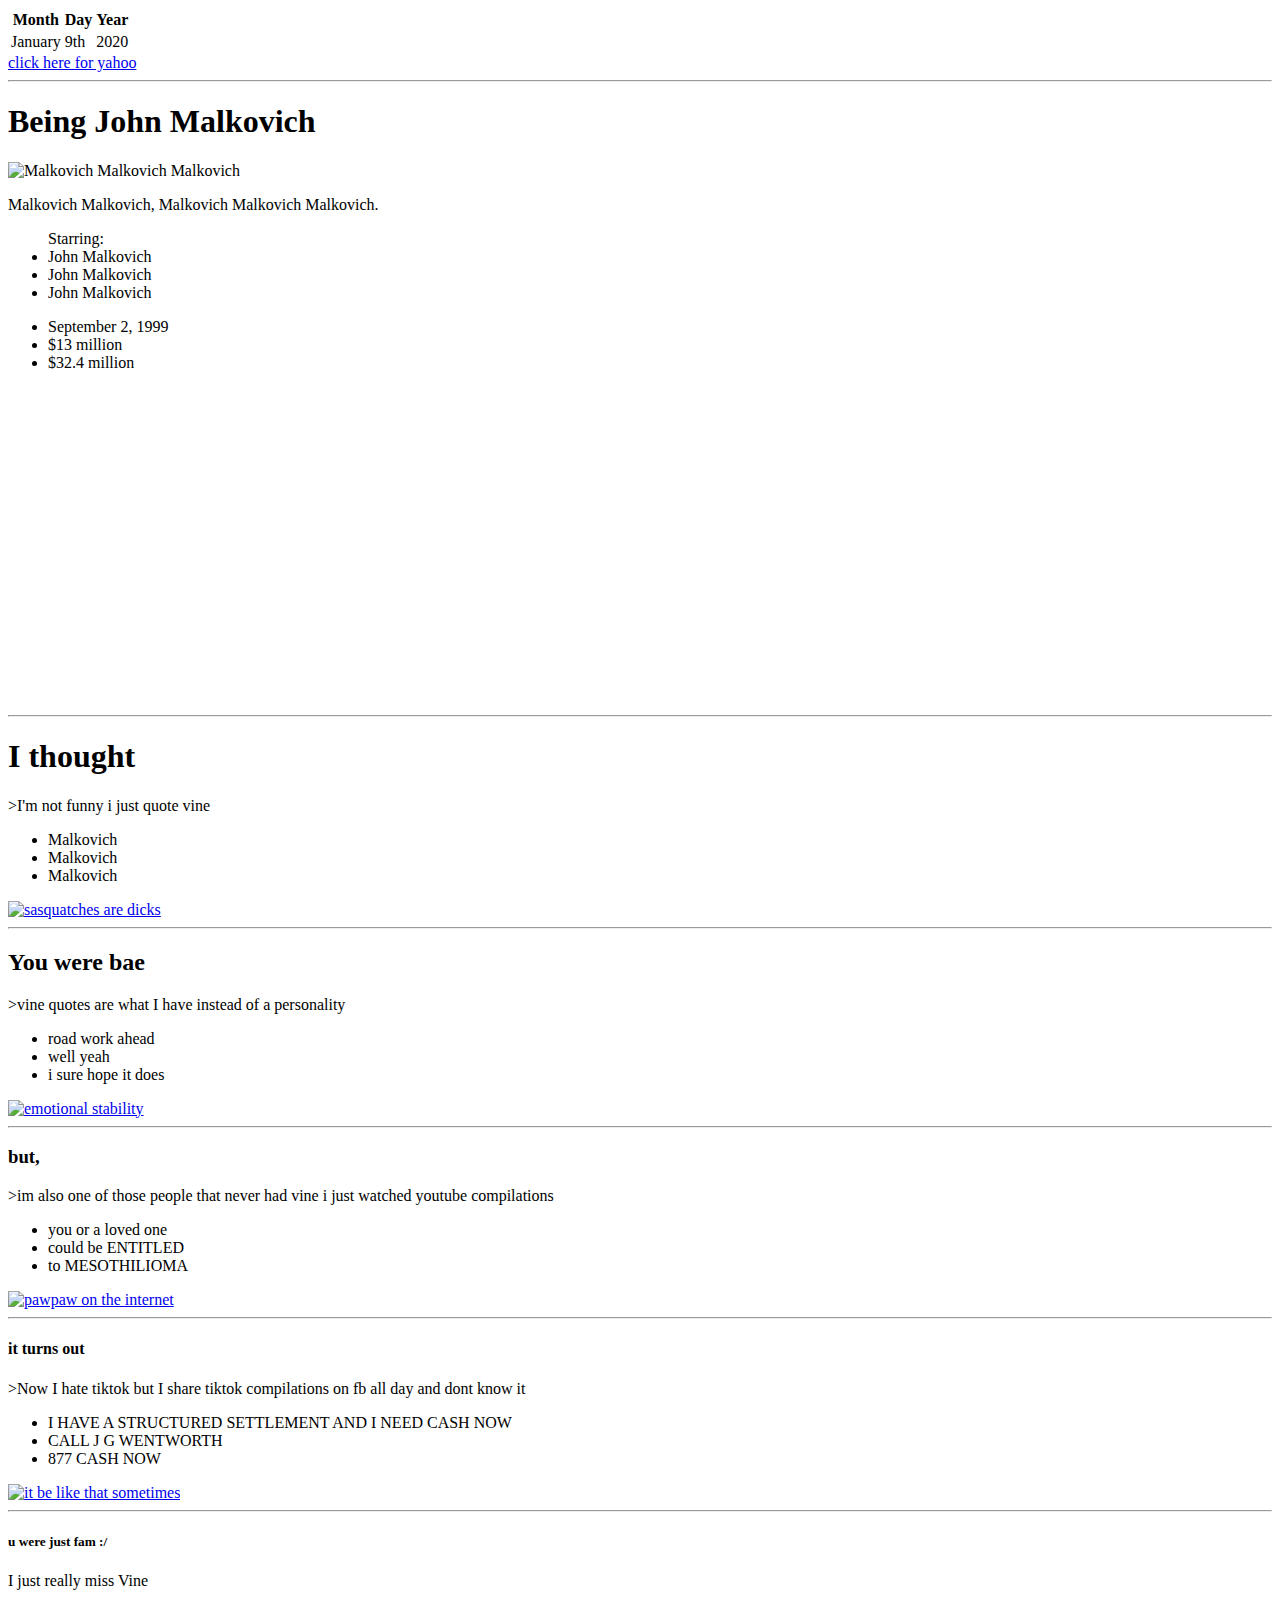
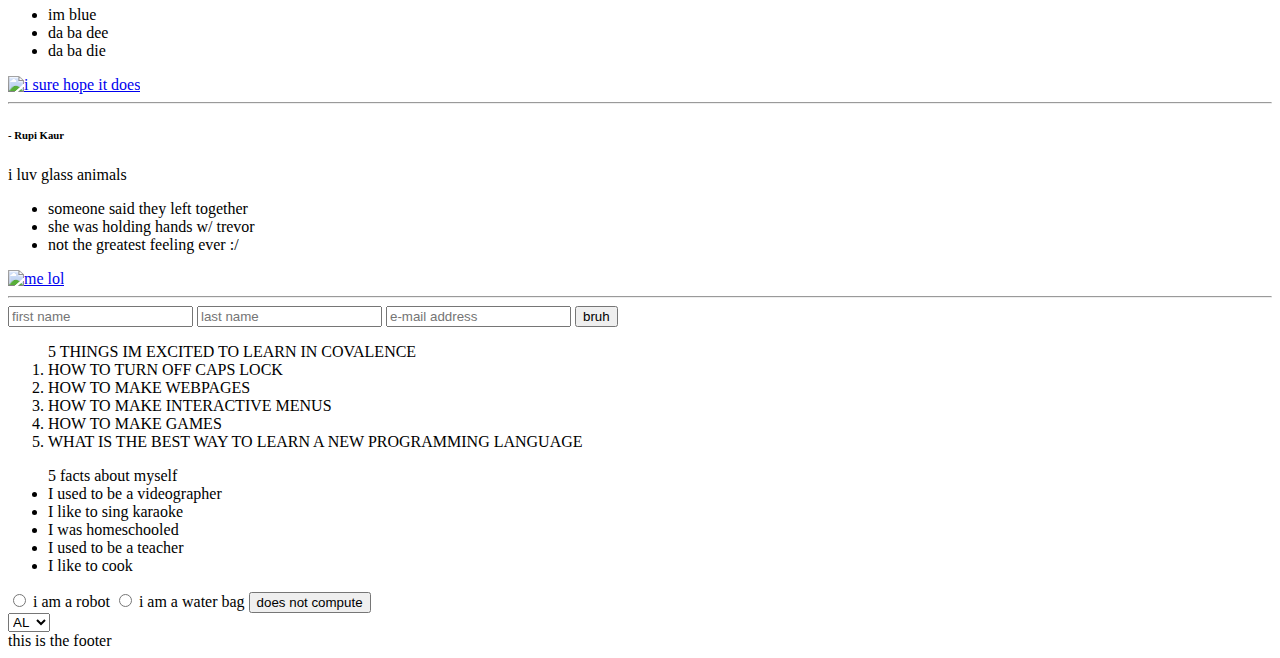
==== index.html @ cfdbe989 "Add files via upload" ====
<!DOCTYPE html>
<html>

<head>
    <title>Hewwo world!</title>

</head>

<body>
    <div>
        <table>
            <tr>
                <th>Month</th>
                <th>Day</th>
                <th>Year</th>
            </tr>
            <tr>
                <td>January</td>
                <td>9th</td>
                <td>2020</td>
            </tr>
        </table>
        <a href="https://google.com">click here for yahoo</a>
        <hr>
    </div>
    <div>
        <h1>Being John Malkovich</h1>
        <img src="poster.jpg" alt="Malkovich Malkovich Malkovich" height="500px">
        <p>Malkovich Malkovich, Malkovich Malkovich Malkovich.</p>
        <ul>
            Starring:
            <li>John Malkovich</li>
            <li>John Malkovich</li>
            <li>John Malkovich</li>
        </ul>
        <ul>
            <li>September 2, 1999</li>
            <li>$13 million</li>
            <li>$32.4 million</li>
        </ul>
        <!-- <video src="https://youtu.be/Ilpev8JXJHQ"></video> -->
        <iframe width="560" height="315" src="https://www.youtube.com/embed/lIpev8JXJHQ" frameborder="0"
            allow="accelerometer; autoplay; encrypted-media; gyroscope; picture-in-picture" allowfullscreen></iframe>
        <hr>
    </div>
    <div>
        <header>
            <section>
                <!--they told me to be funny-->
                <h1>I thought</h1>
                <p>>I'm not funny i just quote vine</p>
                <ul>
                    <li>Malkovich</li>
                    <li>Malkovich</li>
                    <li>Malkovich</li>
                </ul>
                <a href="bigfoot.jpeg"><img src="bigfoot.jpeg" alt="sasquatches are dicks" height="500px"></a>
            </section>
            <hr>
            <section>
                <!--my personality-->
                <h2>You were bae</h2>
                <p>>vine quotes are what I have instead of a personality</p>
                <ul>
                    <li>road work ahead</li>
                    <li>well yeah</li>
                    <li>i sure hope it does</li>
                </ul>
                <a href="lemonade.jpg"><img src="lemonade.jpg" alt="emotional stability" height="500px"></a>
            </section>
            <hr>
            <section>
                <!--now for some sardonic social commentary-->
                <h3>but,</h3>
                <p>>im also one of those people that never had vine i just watched youtube compilations</p>
                <ul>
                    <li>you or a loved one</li>
                    <li>could be ENTITLED</li>
                    <li>to MESOTHILIOMA</li>
                </ul>
                <a href="computer.gif"><img src="computer.gif" alt="pawpaw on the internet" height="250px"></a>
            </section>
            <hr>
            <!--now for the irony-->
            <section>
                <h4>it turns out</h4>
                <p>>Now I hate tiktok but I share tiktok compilations on fb all day and dont know it</p>
                <ul>
                    <li>I HAVE A STRUCTURED SETTLEMENT AND I NEED CASH NOW</li>
                    <li>CALL J G WENTWORTH</li>
                    <li>877 CASH NOW</li>
                </ul>
                <a href="nekocat.gif"><img src="nekocat.gif" alt="it be like that sometimes" height="500px"></a>
            </section>
            <hr>
            <section>
                <!--"I just really miss vine" headass-->
                <h5>u were just fam :/</h5>
                <p>I just really miss Vine</p>
                <ul>
                    <li>im blue</li>
                    <li>da ba dee</li>
                    <li>da ba die</li>
                </ul>
                <a href="roadwork.gif"><img src="roadwork.gif" alt="i sure hope it does" height="500px"></a>
            </section>
            <hr>
            <section>
                <!--milk and honey was good tho-->
                <h6>- Rupi Kaur</h6>
                <p>i luv glass animals</p>
                <ul>
                    <li>someone said they left together</li>
                    <li>she was holding hands w/ trevor</li>
                    <li>not the greatest feeling ever :/</li>
                </ul>
                <a href="roadwerk.jpeg"><img src="roadwerk.jpeg" alt="me lol" height="500px"></a>
            </section>
            <hr>
        </header>
        <main>
            <article>

                <form action="">
                    <input type="first name" name="first name" placeholder="first name">
                    <input type="last name" name="last name" placeholder="last name">
                    <input type="email" name="email" placeholder="e-mail address">
                    <button type="submit">bruh</button>
                </form>
            </article>
            <section>
                <ol>
                    <!--5 things im excited to learn about in covalence-->
                    5 THINGS IM EXCITED TO LEARN IN COVALENCE
                    <li>HOW TO TURN OFF CAPS LOCK</li>
                    <li>HOW TO MAKE WEBPAGES</li>
                    <li>HOW TO MAKE INTERACTIVE MENUS</li>
                    <li>HOW TO MAKE GAMES</li>
                    <li>WHAT IS THE BEST WAY TO LEARN A NEW PROGRAMMING LANGUAGE</li>
                </ol>
                <ul>
                    <!--5 interesting facts about myself-->
                    5 facts about myself
                    <li>I used to be a videographer</li>
                    <li>I like to sing karaoke</li>
                    <li>I was homeschooled </li>
                    <li>I used to be a teacher</li>
                    <li>I like to cook</li>
                </ul>
            </section>
            <form action="">
                <input type="radio" placeholder="gimme yo numba"> i am a robot
                <input type="radio" placeholder="gimme yo numba"> i am a water bag
                <button type="submit">does not compute</button>

            </form>
            <form action="">
                <select name="states" id="">
                    <option value="1">AL</option>
                    <option value="2">GA</option>
                </select>
            </form>
        </main>
        <footer>this is the footer</footer>
    </div>
</body>

</html>
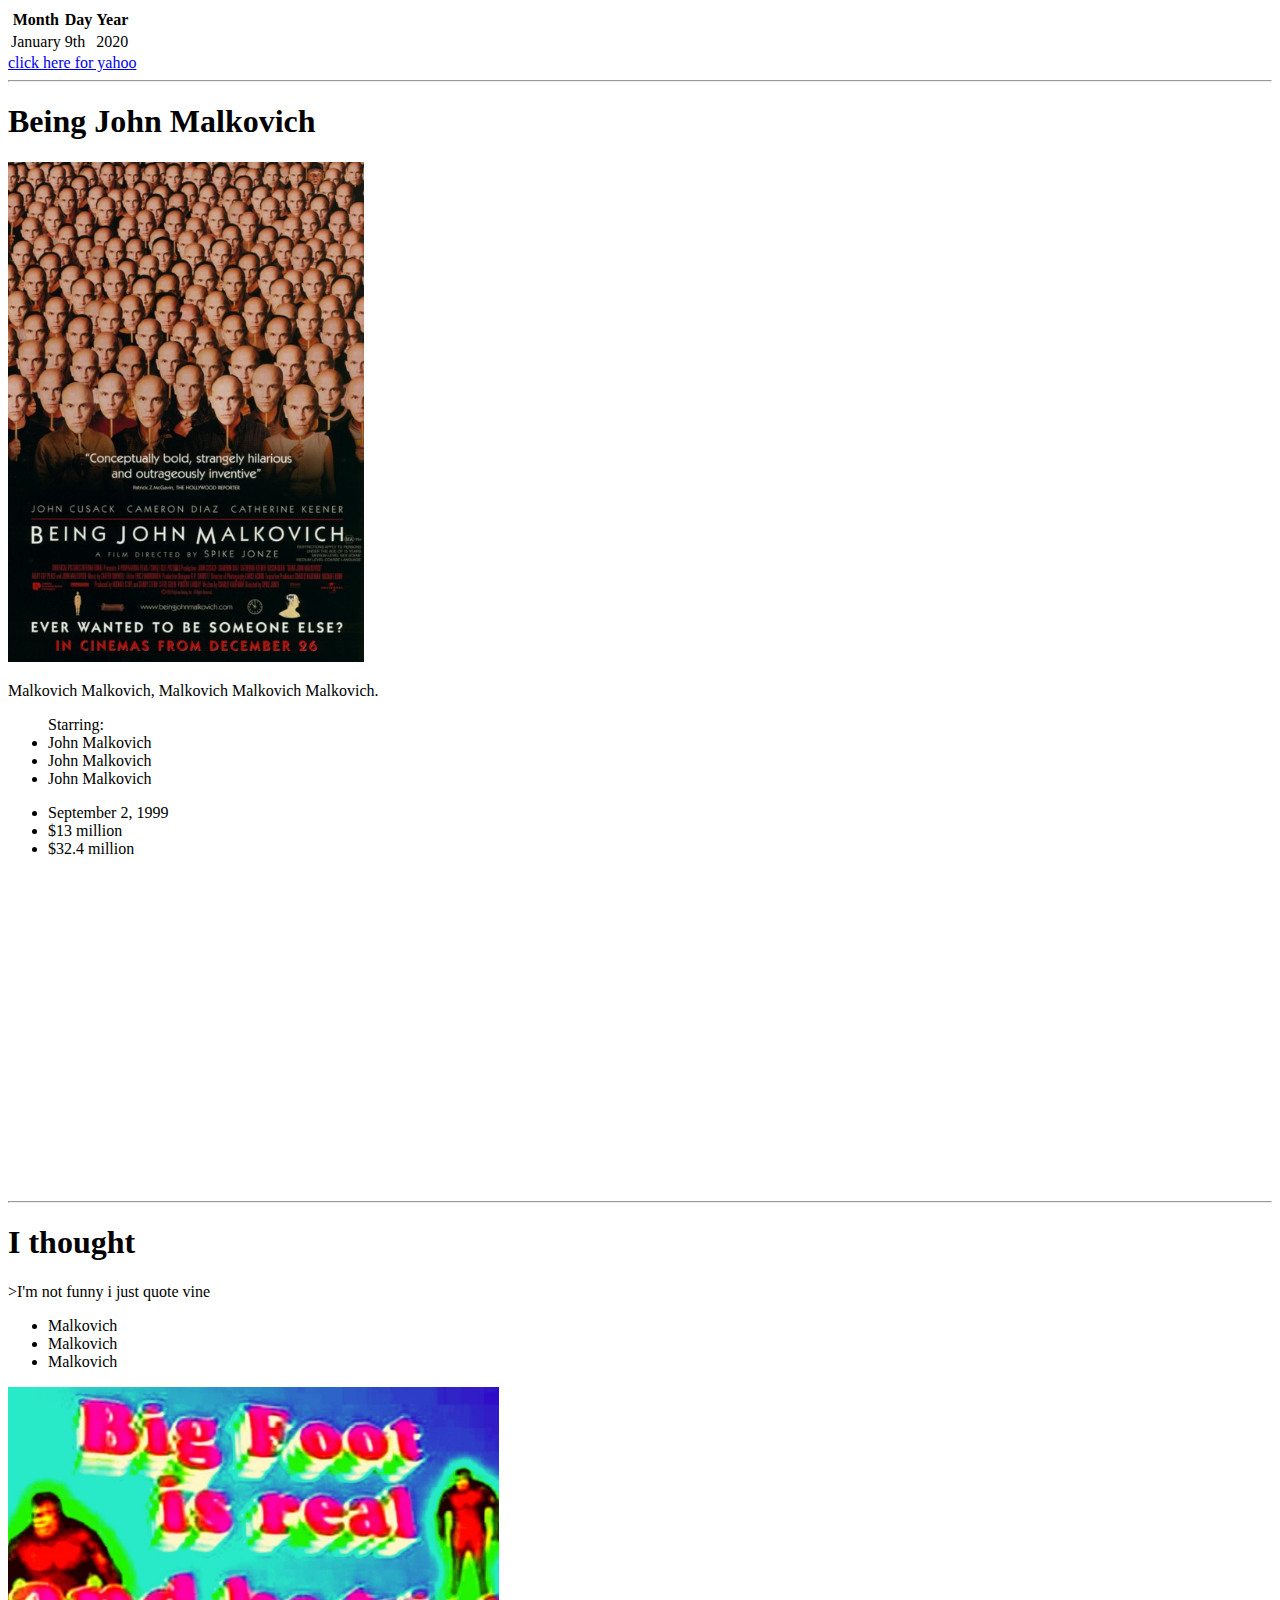
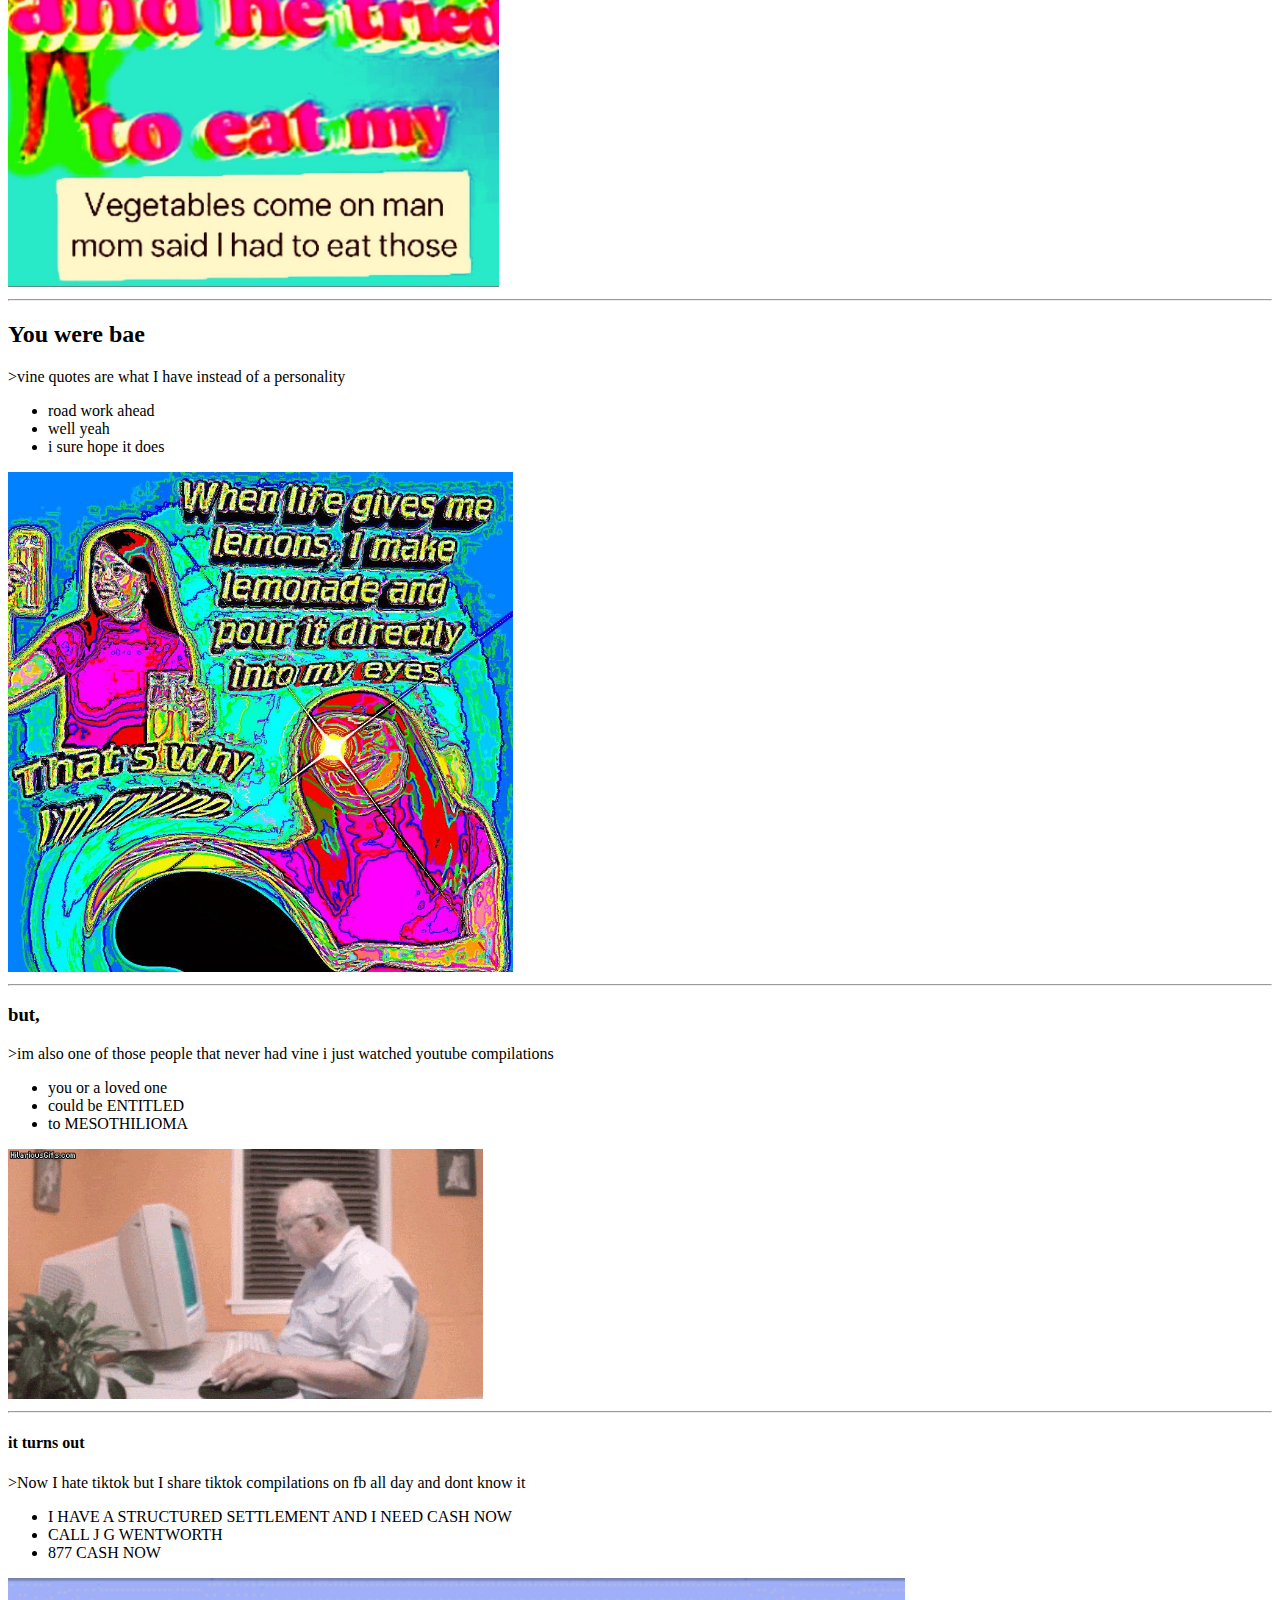
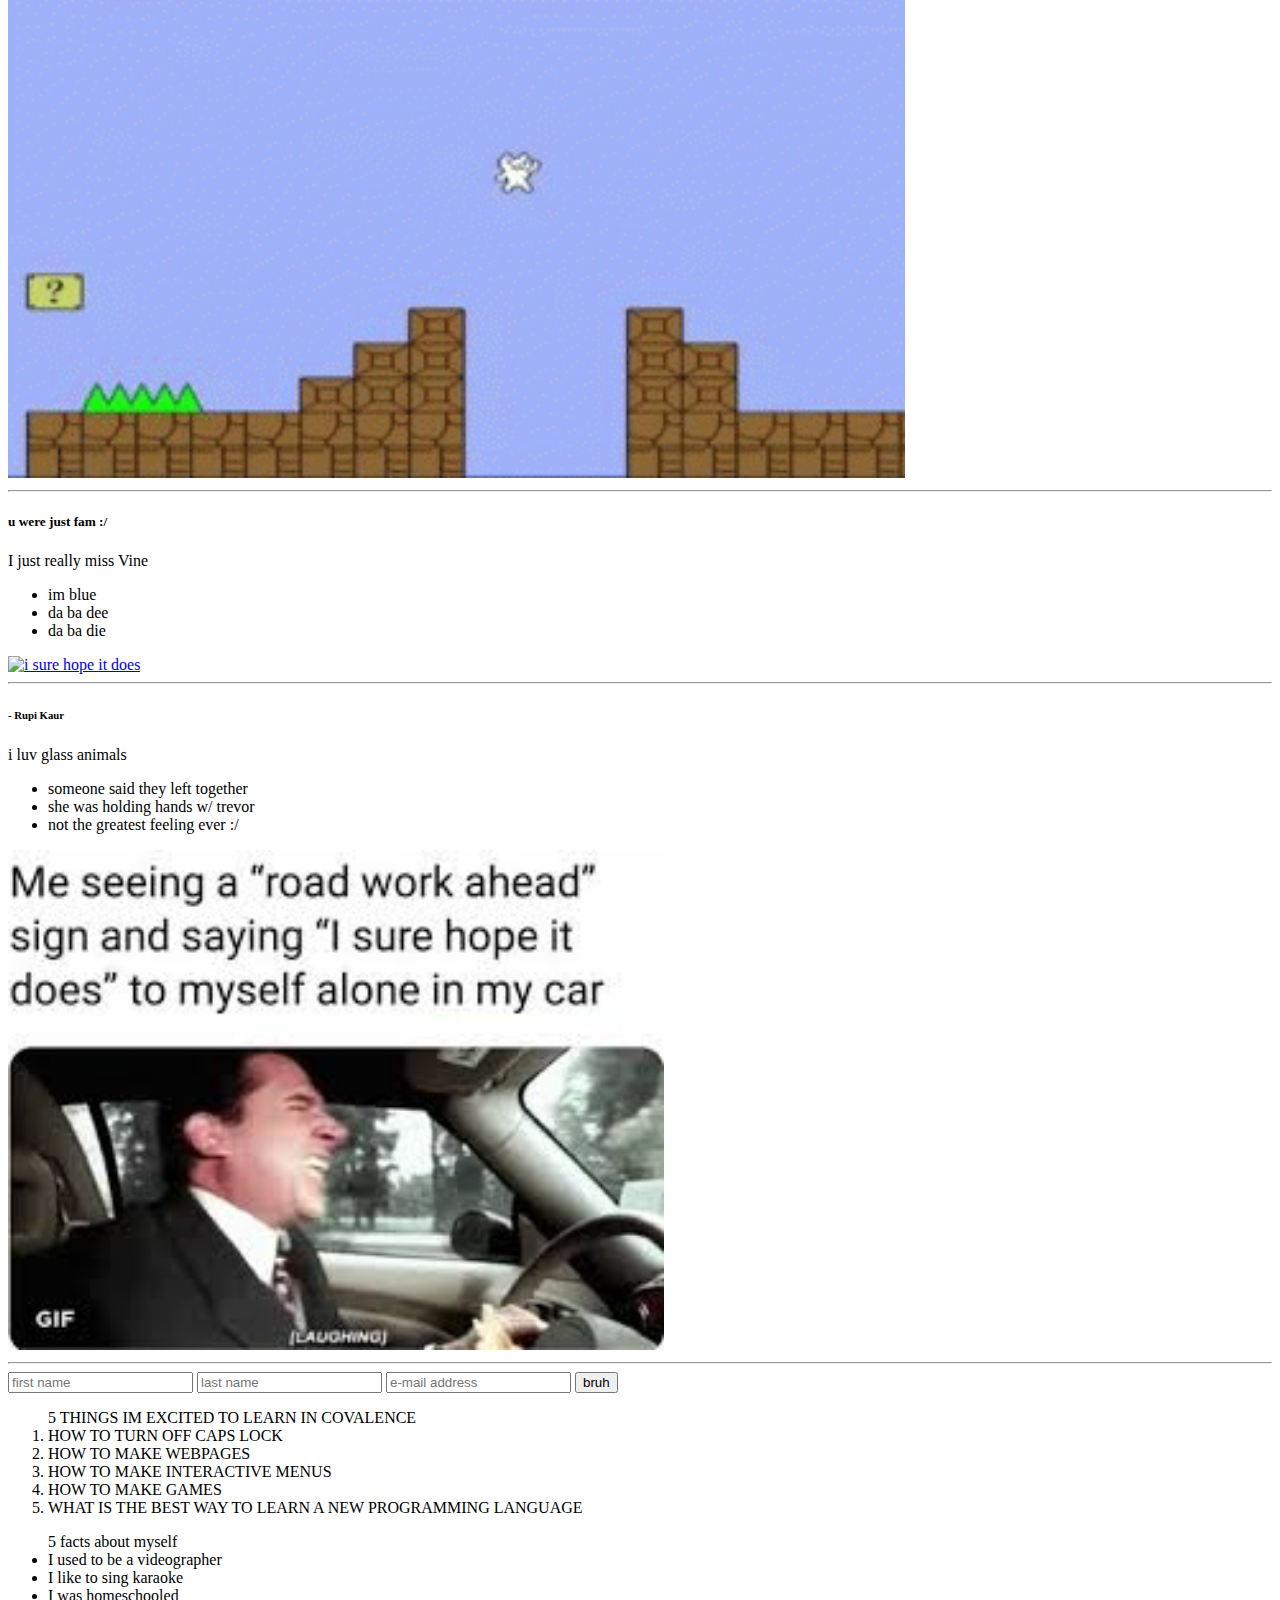
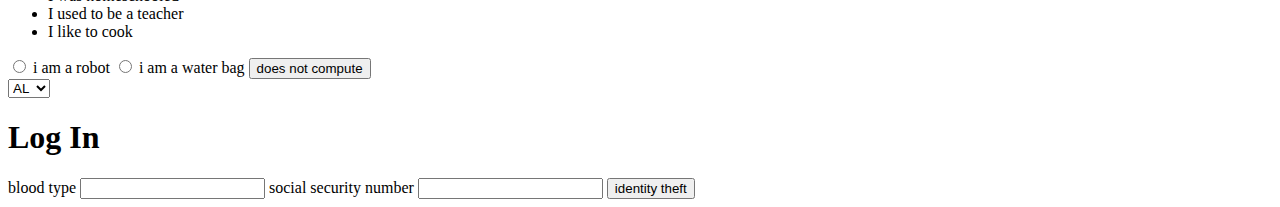
==== commit f7d4c428: "Add files via upload" ====
--- a/index.html
+++ b/index.html
@@ -3,7 +3,7 @@
 
 <head>
     <title>Hewwo world!</title>
-
+    <link rel="stylesheet" href="../CSS/test.css">
 </head>
 
 <body>
@@ -47,7 +47,7 @@
         <header>
             <section>
                 <!--they told me to be funny-->
-                <h1>I thought</h1>
+                <h1 class="text-center">I thought</h1>
                 <p>>I'm not funny i just quote vine</p>
                 <ul>
                     <li>Malkovich</li>
@@ -59,7 +59,7 @@
             <hr>
             <section>
                 <!--my personality-->
-                <h2>You were bae</h2>
+                <h2 class="text-right">You were bae</h2>
                 <p>>vine quotes are what I have instead of a personality</p>
                 <ul>
                     <li>road work ahead</li>
@@ -71,7 +71,7 @@
             <hr>
             <section>
                 <!--now for some sardonic social commentary-->
-                <h3>but,</h3>
+                <h3 class="text-center">but,</h3>
                 <p>>im also one of those people that never had vine i just watched youtube compilations</p>
                 <ul>
                     <li>you or a loved one</li>
@@ -95,7 +95,7 @@
             <hr>
             <section>
                 <!--"I just really miss vine" headass-->
-                <h5>u were just fam :/</h5>
+                <h5 class="text-center">u were just fam :/</h5>
                 <p>I just really miss Vine</p>
                 <ul>
                     <li>im blue</li>
@@ -160,8 +160,22 @@
                     <option value="2">GA</option>
                 </select>
             </form>
+
+            <div class="box blue border-red">
+                <h1>
+                    Log In
+                </h1>
+
+                <form>
+                    <label for="email">blood type</label>
+                    <input type="email" name="email" required>
+                    <label for="password">social security number</label>
+                    <input type="password" name="passwordd" required>
+                    <button id="submitButton">identity theft</button>
+                </form>
+            </div>
         </main>
-        <footer>this is the footer</footer>
+        <!-- <footer>this is the footer</footer> -->
     </div>
 </body>
 
